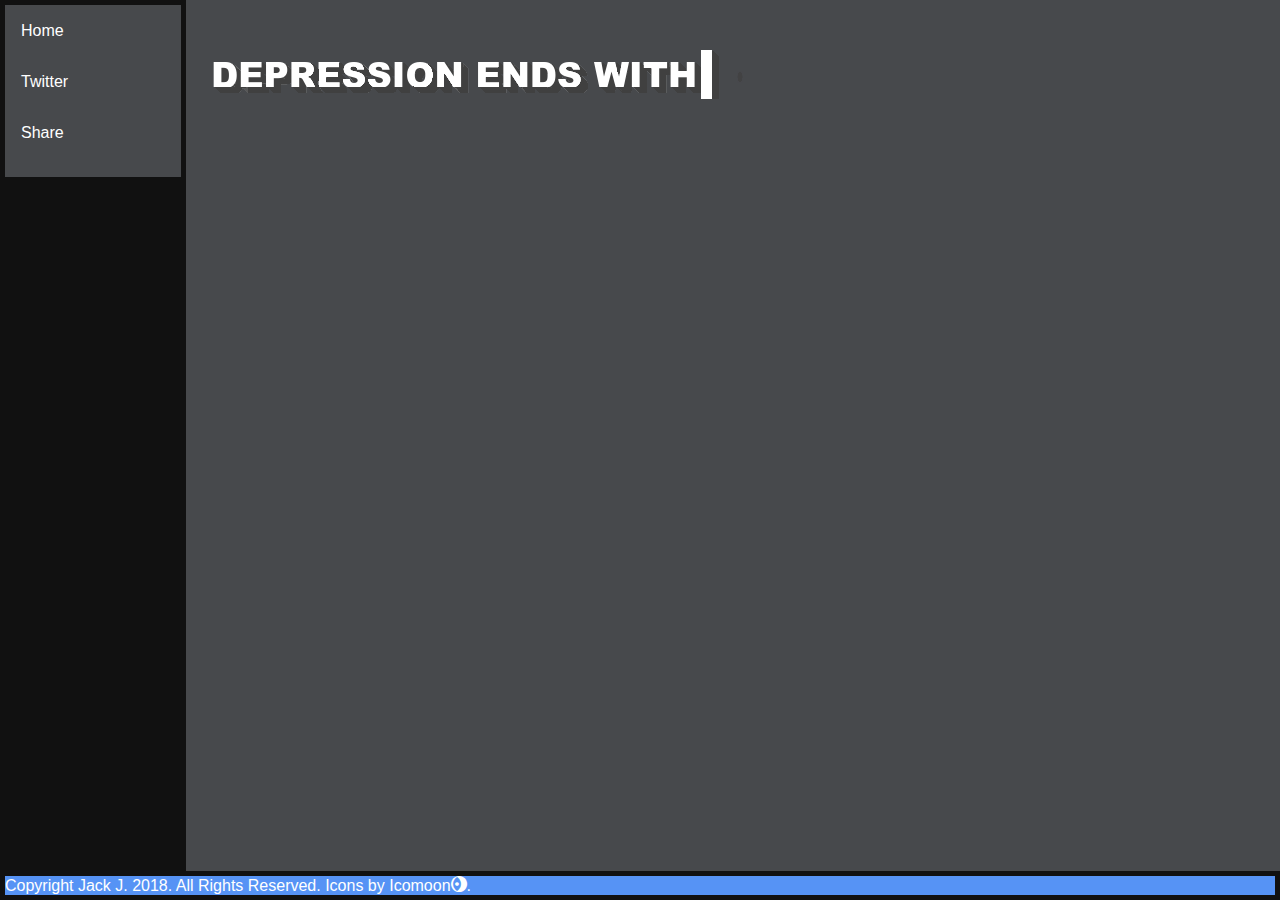
==== index.html @ c210adf1 "Main files" ====
<html>
<head>
<title>Redirect</title>
<meta http-equiv="refresh" content="0; URL=/Pages/Home/">
<meta name="keywords" content="automatic redirection">
<style>
*{
  background-color:#47494c;
  color:white;
  cursor:wait;
}
</style>
</head>
<body>
Redirecting...
if your browser fails to ridirect, click this <a href="/Pages/Home/">link.</a>
<script type="text/javascript">
<!--
if (screen.width <= 699) {
document.location = "/Pages/Mobile/";
}
//-->
</script>
</body>
</html>
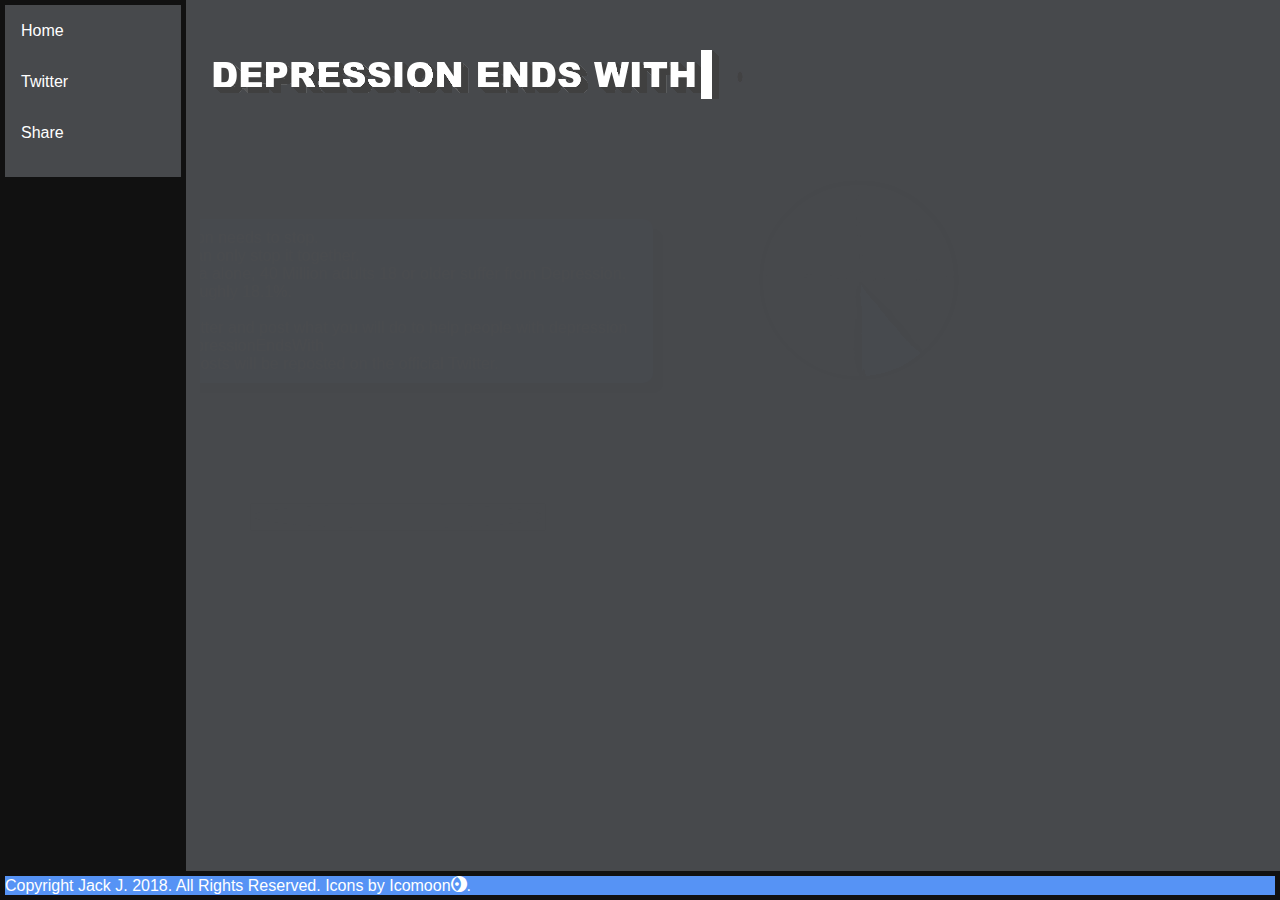
==== commit 45d22458: "Update index.html" ====
--- a/index.html
+++ b/index.html
@@ -1,7 +1,7 @@
 <html>
 <head>
 <title>Redirect</title>
-<meta http-equiv="refresh" content="0; URL=/Pages/Home/">
+<meta http-equiv="refresh" content="0; URL=https://jj119.github.io/Depressionendswith/Pages/Home/">
 <meta name="keywords" content="automatic redirection">
 <style>
 *{
@@ -13,13 +13,13 @@
 </head>
 <body>
 Redirecting...
-if your browser fails to ridirect, click this <a href="/Pages/Home/">link.</a>
+if your browser fails to ridirect, click this <a href="https://jj119.github.io/Depressionendswith/Pages/Home/">link.</a>
 <script type="text/javascript">
 <!--
 if (screen.width <= 699) {
-document.location = "/Pages/Mobile/";
+document.location = "https://jj119.github.io/Depressionendswith/Pages/Mobile/";
 }
 //-->
 </script>
 </body>
-</html>+</html>
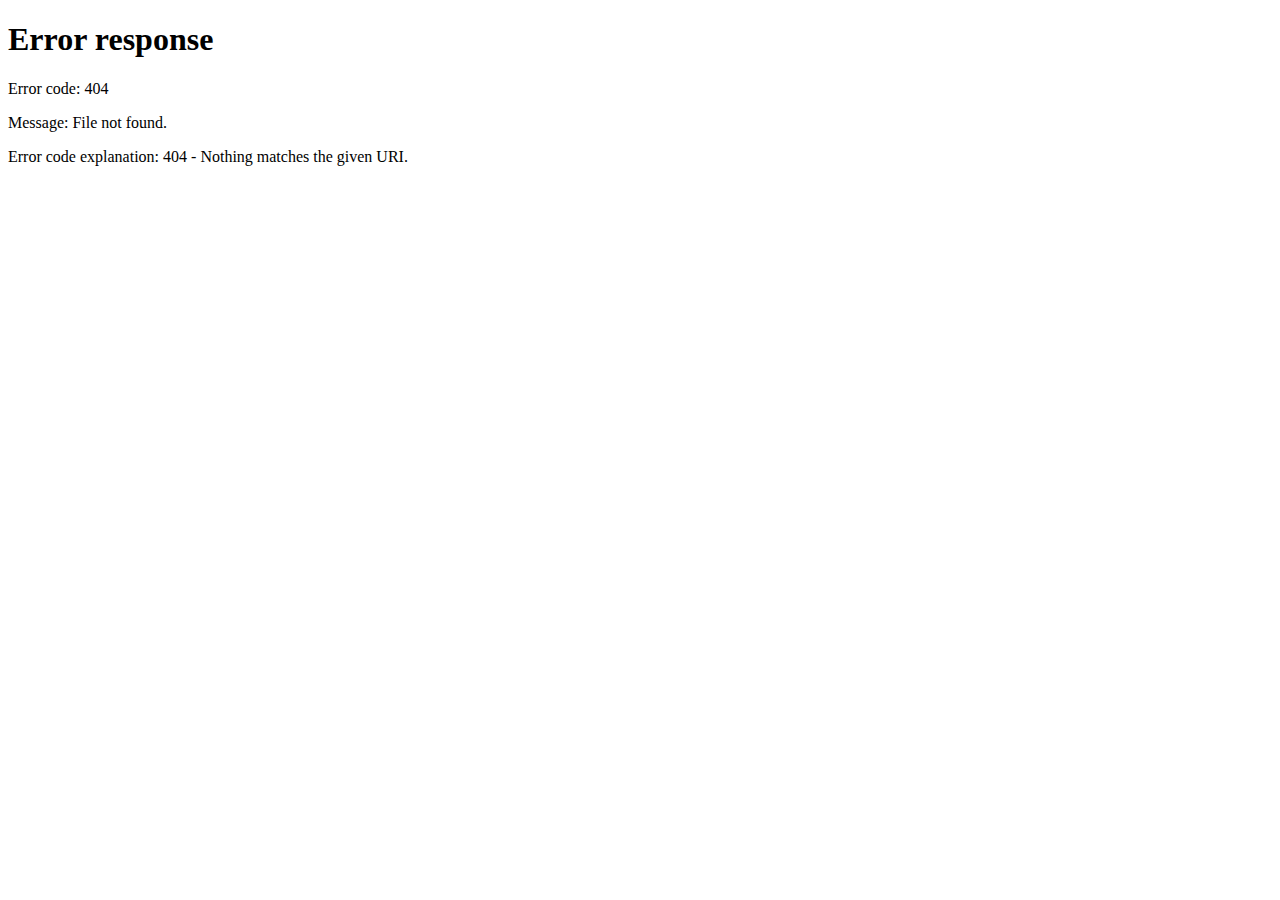
==== commit 305fd34f: "Update index.html" ====
--- a/index.html
+++ b/index.html
@@ -1,7 +1,7 @@
 <html>
 <head>
 <title>Redirect</title>
-<meta http-equiv="refresh" content="0; URL=https://jj119.github.io/Depressionendswith/Pages/Home/">
+<meta http-equiv="refresh" content="0; URL=/Depressionendswith/Pages/Home/">
 <meta name="keywords" content="automatic redirection">
 <style>
 *{
@@ -13,11 +13,11 @@
 </head>
 <body>
 Redirecting...
-if your browser fails to ridirect, click this <a href="https://jj119.github.io/Depressionendswith/Pages/Home/">link.</a>
+if your browser fails to ridirect, click this <a href="/Depressionendswith/Pages/Home/">link.</a>
 <script type="text/javascript">
 <!--
 if (screen.width <= 699) {
-document.location = "https://jj119.github.io/Depressionendswith/Pages/Mobile/";
+document.location = "/Depressionendswith/Pages/Mobile/";
 }
 //-->
 </script>
